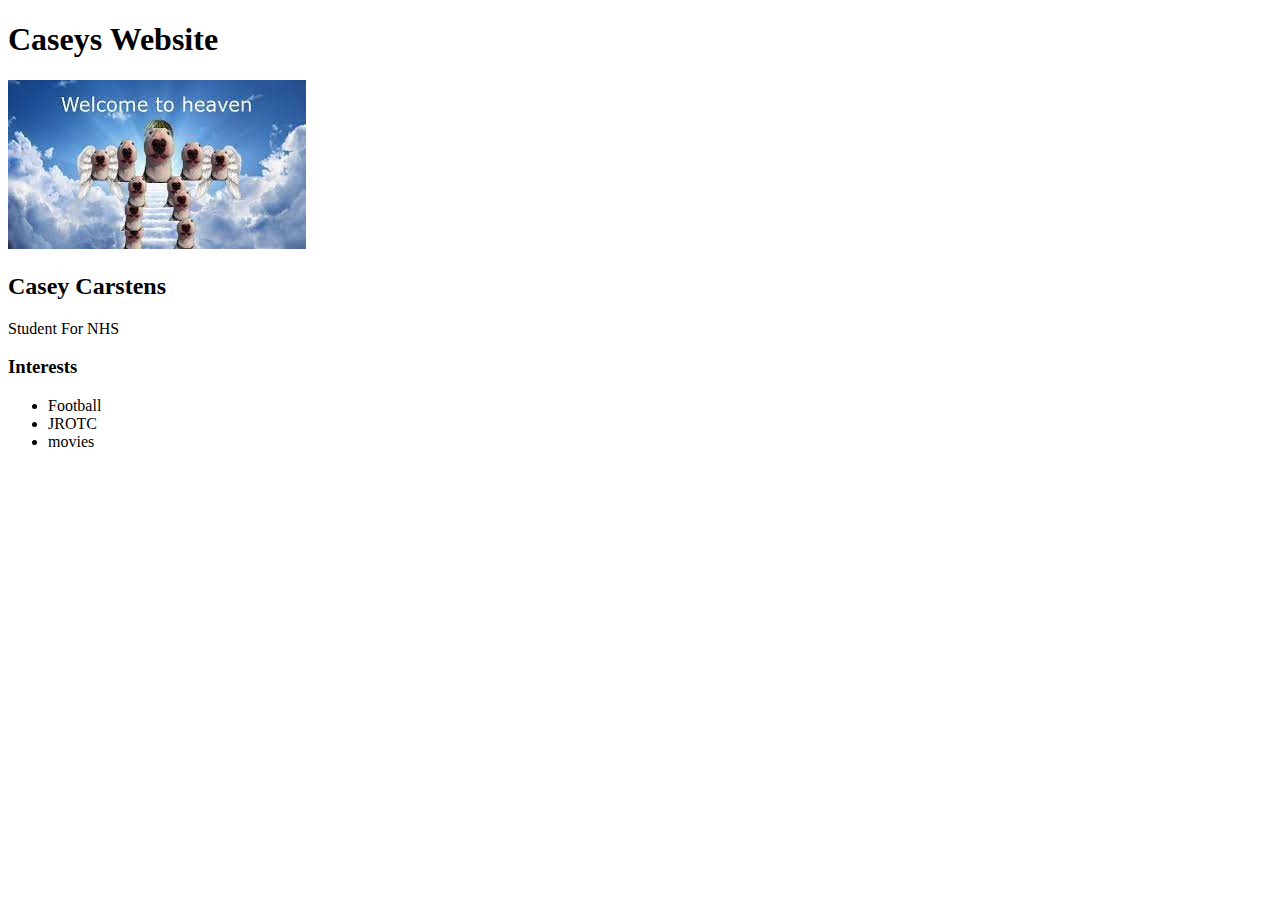
==== index.html @ bfdcce6b "pushing website" ====
<!DOCTYPE HTML>
<html>
    <head>
        <title>Caseys Domain</title>
    </head>
    
    <body>
        <div>
            <nav>
                <h1>Caseys Website</h1>
            </nav>
            <main>
                <!--Sidebar Section-->
                <div class="sidebar">
                    <img src = "images/profile pic.jfif"
                </div>
                <!--Content section-->
                <div>
                    <h2>Casey Carstens</h2>
                    <p> Student For NHS</p>
                    <!--Interest Sction-->
                    <div>
                        <h3>Interests</h3>
                        <ul>
                            <li>Football</li>
                            <li>JROTC</li>
                            <li>movies</li>
                        </ul>
                    </div>
                </div>
            </main>
        </div>
    </body>
</html>
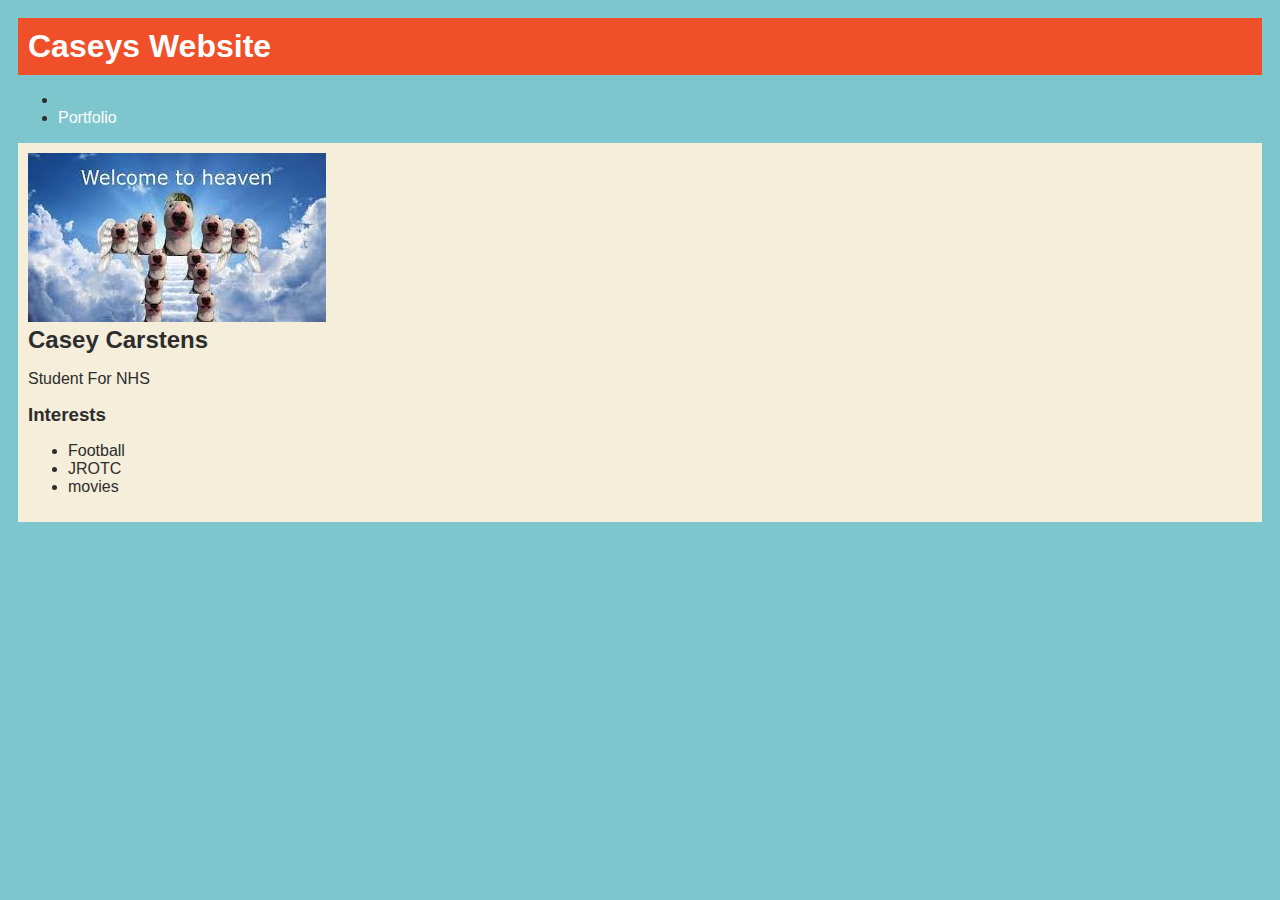
==== commit 65ca1983: "add index.html file" ====
--- a/index.html
+++ b/index.html
@@ -2,6 +2,68 @@
 <html>
     <head>
         <title>Caseys Domain</title>
+        <style>
+            body {
+                background: rgb(125, 198, 205);
+                color: rgb(45, 45, 45);
+                padding: 10px;
+                font-family: arial;
+            }
+            #all-contents {
+              max-width: 800px;
+                margin: 0 auto;
+            }
+         
+            /* navigation menu */
+            nav {
+                background: rgb(239, 80, 41);
+               margin: 0 auto;
+                display: flex;
+                padding: 10px;
+            }
+            h1 {
+                display: flex;
+                align-items: center;
+                color: white;
+                flex: 1;
+                margin: 0;
+            }
+            #nav-ul {
+                list-style-image: none;
+            }
+            .nav-li {
+                display: inline-block;
+                padding: 0 10px;
+            }
+            a {
+                text-decoration: none;
+                color: #fff;
+            }
+         
+            /* main container area beneath menu */
+            main {
+                background: rgb(245, 238, 219);
+                display: flex;
+            }
+            .sidebar {
+                margin-right: 25px;
+                padding: 10px;
+            }
+            .sidebar-img {
+                width: 200px;
+            }
+            .content {
+                flex: 1;
+                padding: 15px;
+            }
+            #interests {
+                border: 4px silver ridge;
+                padding: 8px;
+            }
+            h2, h3 {
+                margin: 0px;
+            }
+         </style>
     </head>
     
     <body>
@@ -9,6 +71,14 @@
             <nav>
                 <h1>Caseys Website</h1>
             </nav>
+            <ul>
+                <li>
+                    <a href="index.html" Home</a>  
+                </li>
+                <li>
+                    <a href="portfolio.html"> Portfolio </a>
+                </li>
+            </ul>
             <main>
                 <!--Sidebar Section-->
                 <div class="sidebar">
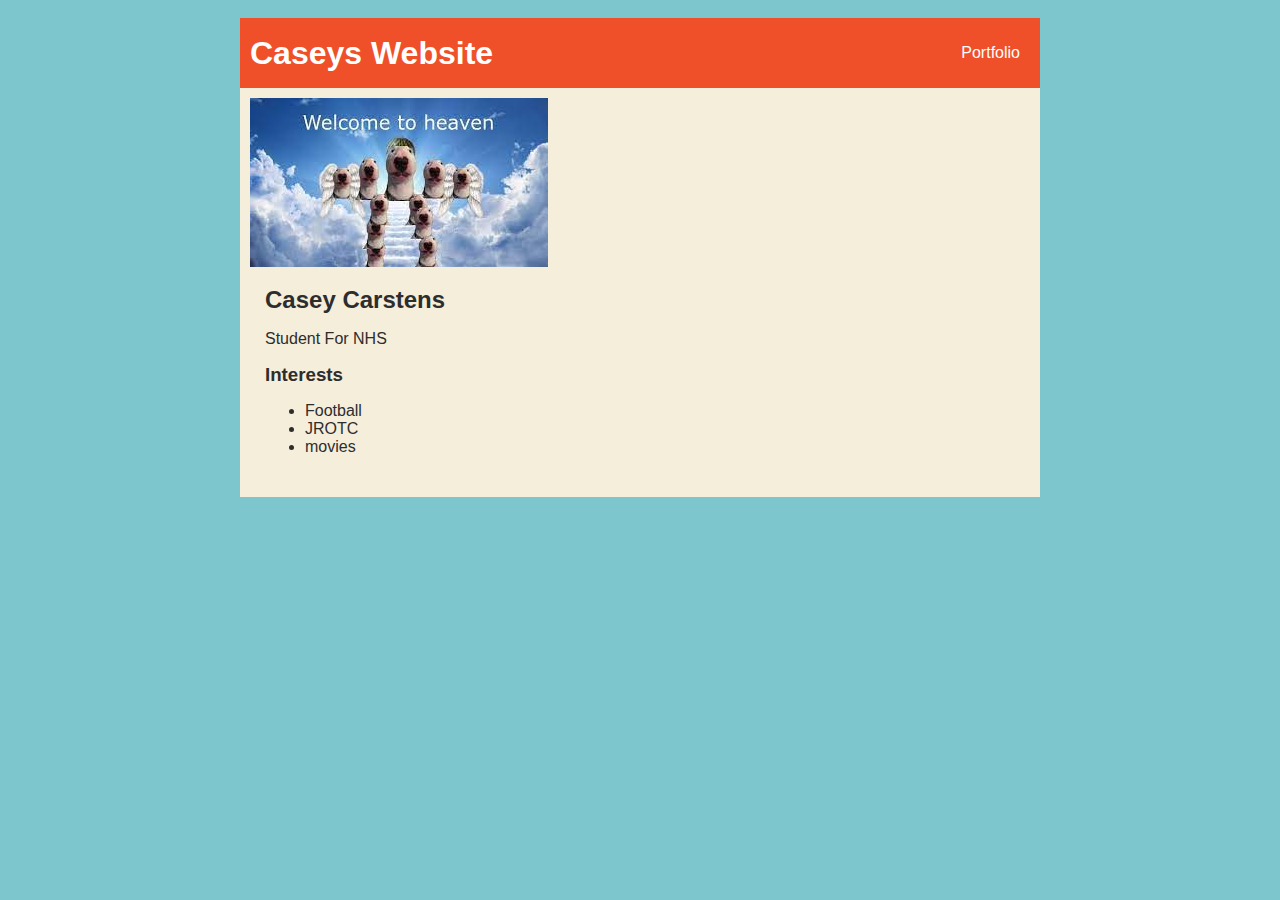
==== commit d1e4bbea: "Fixed Websit" ====
--- a/index.html
+++ b/index.html
@@ -68,28 +68,30 @@
     
     <body>
         <div>
+             <!-- All content goes here -->
+             <div id="all-contents">
             <nav>
                 <h1>Caseys Website</h1>
-            </nav>
-            <ul>
-                <li>
-                    <a href="index.html" Home</a>  
+            <ul id="nav-ul">
+                <li class="nav-li">
+                    <a href="index.html" Home </a>  
                 </li>
-                <li>
+                <li class="nav-li">
                     <a href="portfolio.html"> Portfolio </a>
                 </li>
             </ul>
+            </nav>
             <main>
                 <!--Sidebar Section-->
                 <div class="sidebar">
-                    <img src = "images/profile pic.jfif"
+                    <img "sidebar-img" src = "images/profile pic.jfif"
                 </div>
                 <!--Content section-->
-                <div>
+                <div class="content">
                     <h2>Casey Carstens</h2>
                     <p> Student For NHS</p>
                     <!--Interest Sction-->
-                    <div>
+                    <div "interests">
                         <h3>Interests</h3>
                         <ul>
                             <li>Football</li>
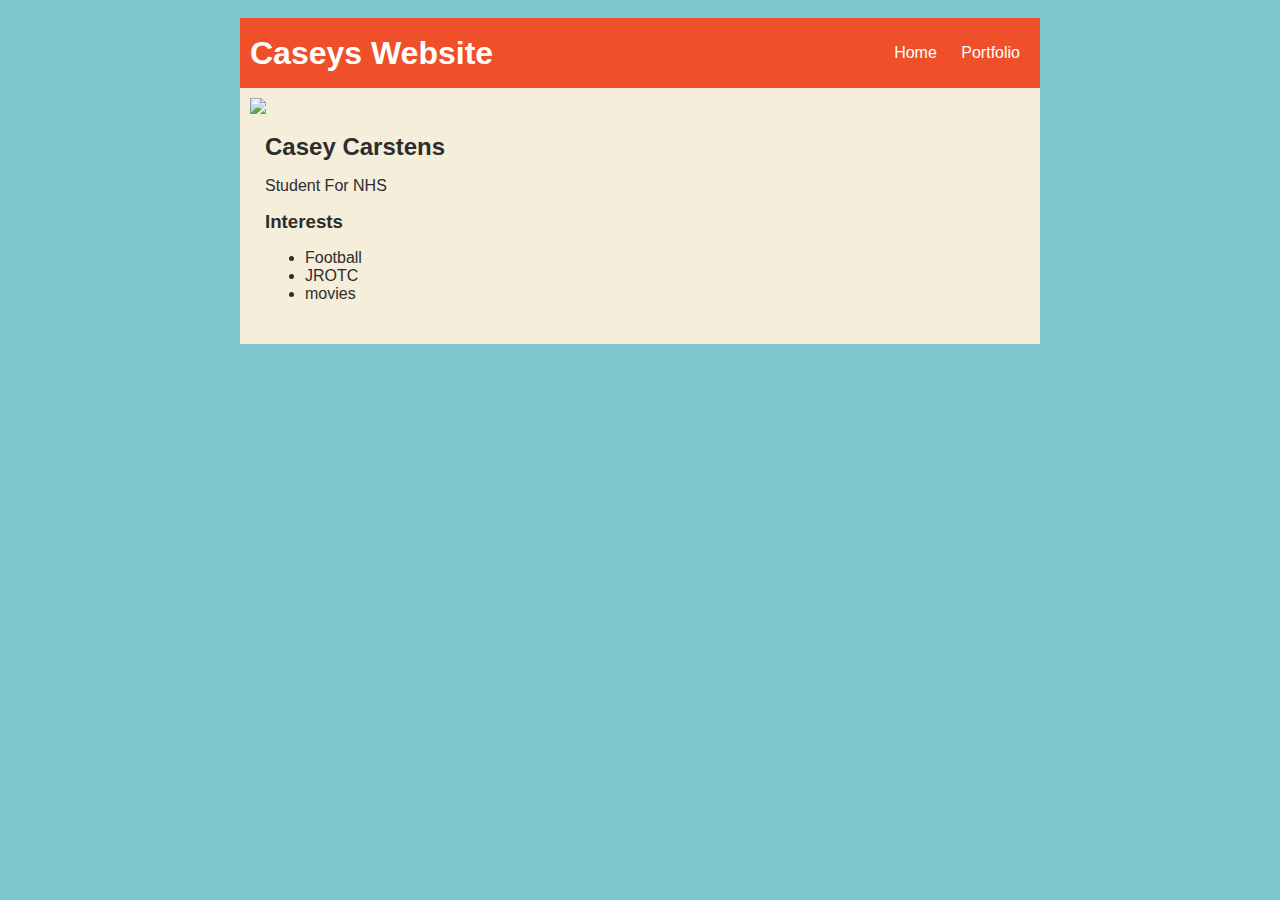
==== commit 32363c23: "Changes in code" ====
--- a/index.html
+++ b/index.html
@@ -74,7 +74,7 @@
                 <h1>Caseys Website</h1>
             <ul id="nav-ul">
                 <li class="nav-li">
-                    <a href="index.html" Home </a>  
+                    <a href="index.html"> Home</a>  
                 </li>
                 <li class="nav-li">
                     <a href="portfolio.html"> Portfolio </a>
@@ -84,14 +84,14 @@
             <main>
                 <!--Sidebar Section-->
                 <div class="sidebar">
-                    <img "sidebar-img" src = "images/profile pic.jfif"
+                    <img class= "sidebar-img" src = "https://mail.google.com/mail/u/0?ui=2&ik=bd0ad95c7f&attid=0.1&permmsgid=msg-a:r-2231911060326658903&th=182dd73e5e76bc42&view=fimg&fur=ip&sz=s0-l75-ft&attbid=ANGjdJ_5M34HBzmJA-URDiZaJweUEArcVE3JdIkOMORi00AXUCvz8y_vLiLvUaFYkq92ueJt7WiMhNl9flHUk9xhJSB2MgTRmcJcnrwo6BzIkjJpPkYx5wFziojujl8&disp=emb&realattid=182dd73c652eb259be21"
                 </div>
                 <!--Content section-->
                 <div class="content">
                     <h2>Casey Carstens</h2>
                     <p> Student For NHS</p>
                     <!--Interest Sction-->
-                    <div "interests">
+                    <div class="interests">
                         <h3>Interests</h3>
                         <ul>
                             <li>Football</li>
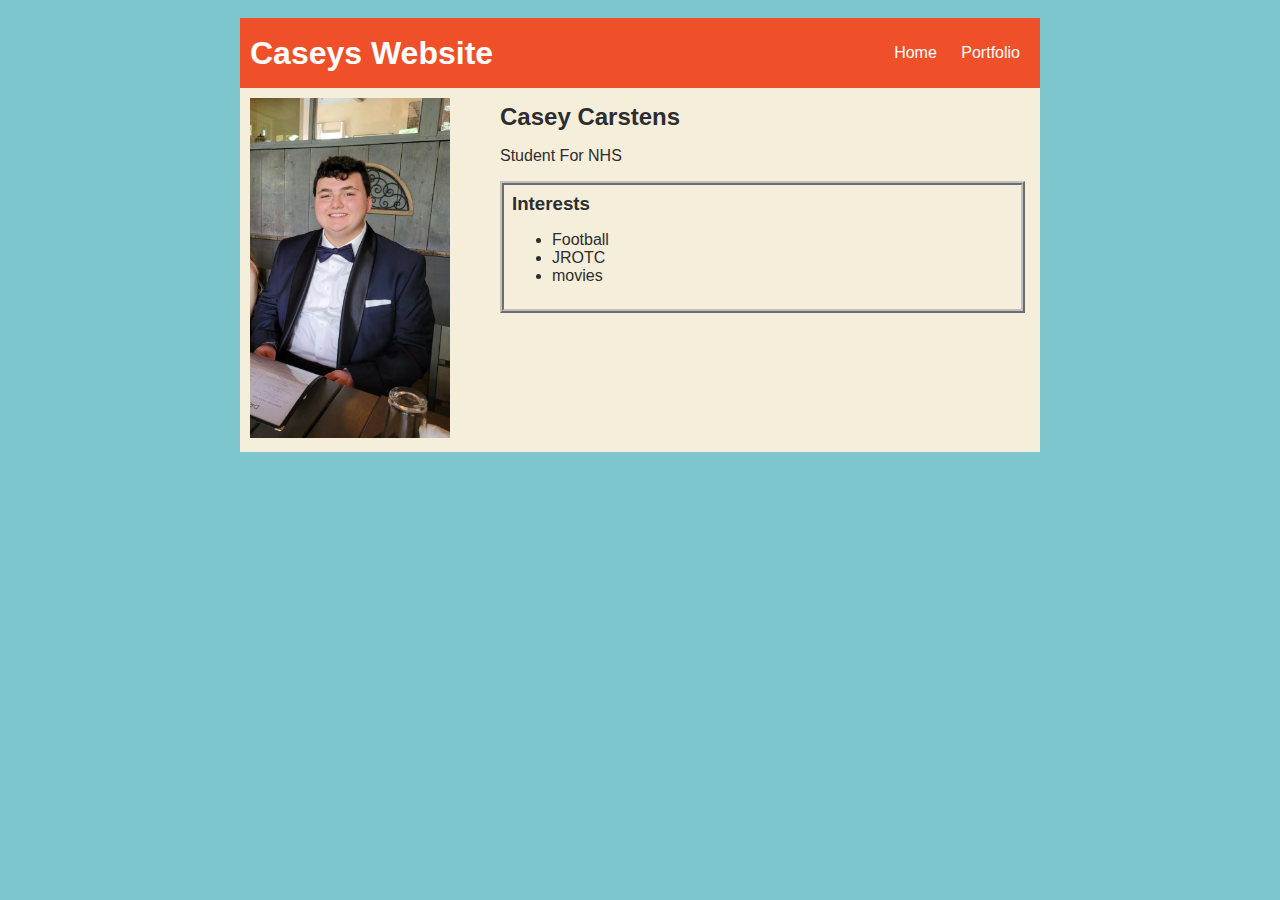
==== commit a7ba7f17: "fixing image and home acess" ====
--- a/index.html
+++ b/index.html
@@ -84,14 +84,14 @@
             <main>
                 <!--Sidebar Section-->
                 <div class="sidebar">
-                    <img class= "sidebar-img" src = "https://mail.google.com/mail/u/0?ui=2&ik=bd0ad95c7f&attid=0.1&permmsgid=msg-a:r-2231911060326658903&th=182dd73e5e76bc42&view=fimg&fur=ip&sz=s0-l75-ft&attbid=ANGjdJ_5M34HBzmJA-URDiZaJweUEArcVE3JdIkOMORi00AXUCvz8y_vLiLvUaFYkq92ueJt7WiMhNl9flHUk9xhJSB2MgTRmcJcnrwo6BzIkjJpPkYx5wFziojujl8&disp=emb&realattid=182dd73c652eb259be21"
+                    <img class= "sidebar-img" src = "images/profile pic/profilepic.jpg">
                 </div>
                 <!--Content section-->
                 <div class="content">
                     <h2>Casey Carstens</h2>
                     <p> Student For NHS</p>
                     <!--Interest Sction-->
-                    <div class="interests">
+                    <div id="interests">
                         <h3>Interests</h3>
                         <ul>
                             <li>Football</li>
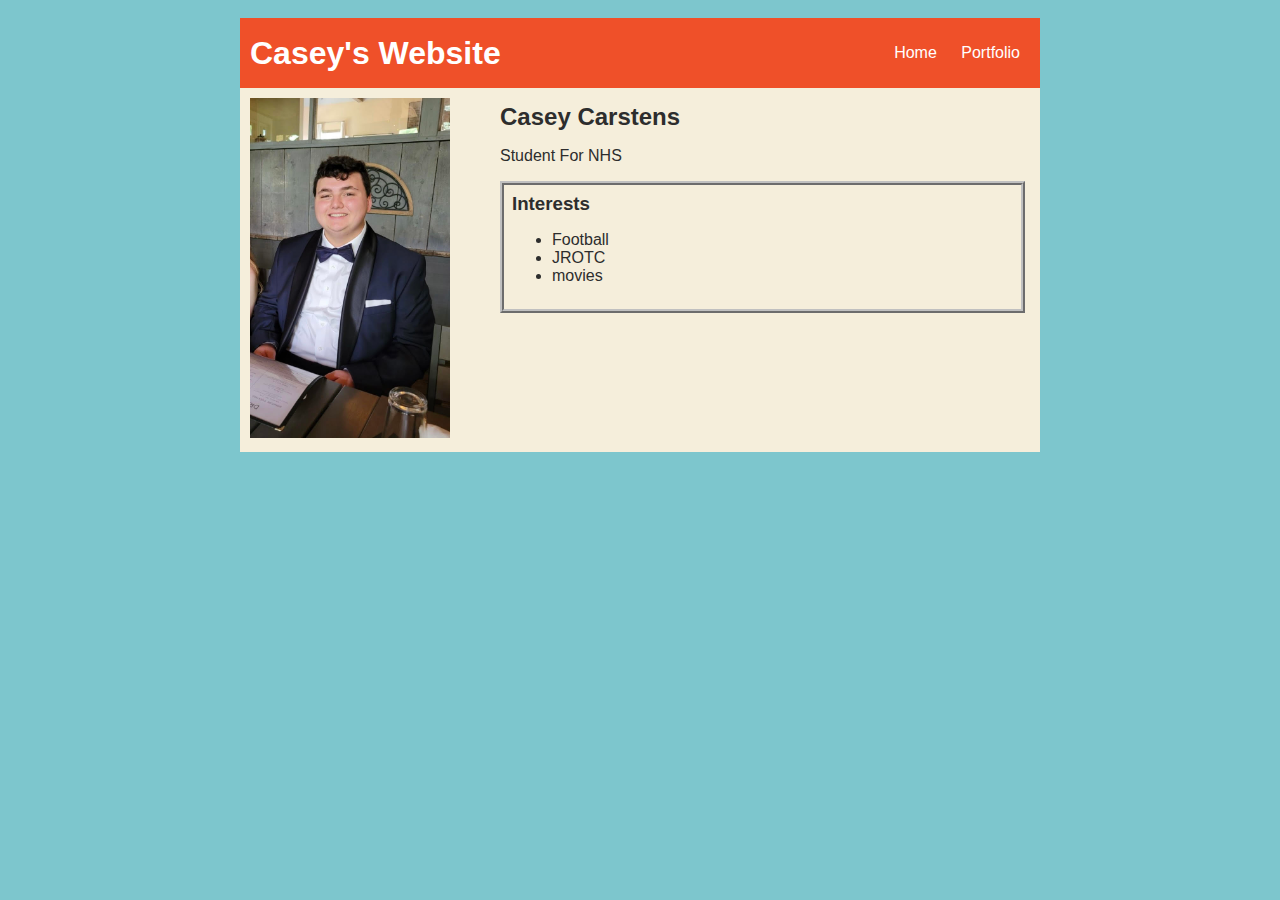
==== commit 6c03f798: "adding shooting star" ====
--- a/index.html
+++ b/index.html
@@ -71,7 +71,7 @@
              <!-- All content goes here -->
              <div id="all-contents">
             <nav>
-                <h1>Caseys Website</h1>
+                <h1>Casey's Website</h1>
             <ul id="nav-ul">
                 <li class="nav-li">
                     <a href="index.html"> Home</a>  
